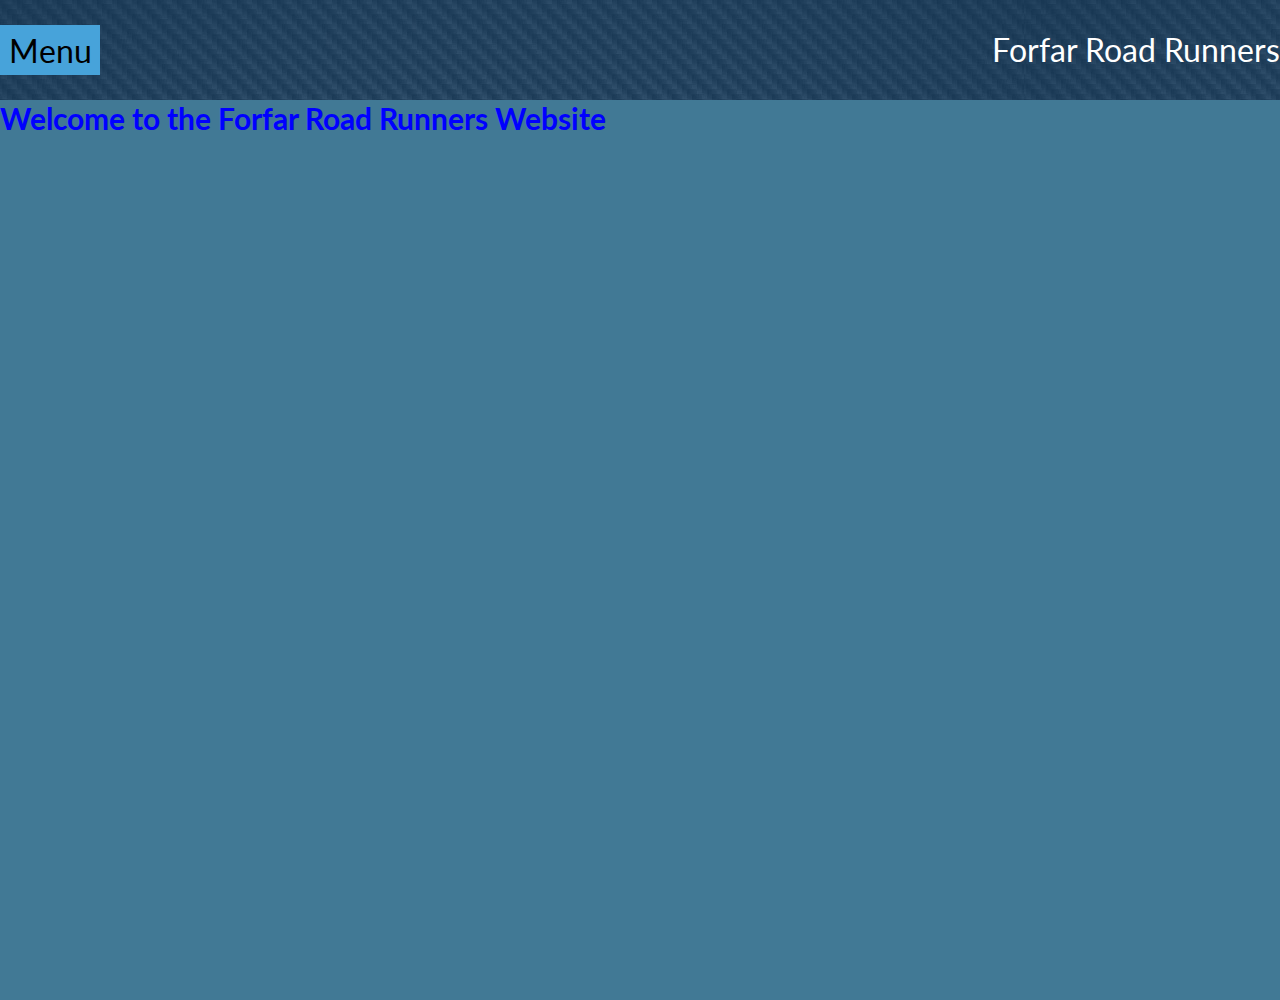
==== HTML Prototype/index.html @ 92f2d2e7 "New menu idea" ====
<! DOCTYPE html>
	
<html>
	<head>
	<meta charset="UTF-8" />
	<meta http-equiv="X-UA-Compatible" content="IE=edge,chrome=1"> 
	<meta name="viewport" content="width=device-width, initial-scale=1.0">
	<title>Forfar Road Runners: Home</title>
	<meta name="viewport" content="width=device-width, initial-scale=1, maximum-scale=1"/>
	<link rel="stylesheet" href="stylesheets/styles.css">
	
	<link rel="stylesheet" type="text/css" href="stylesheets/default.css" />
	<link rel="stylesheet" type="text/css" href="stylesheets/component.css" />
	
	<body class="cbp-spmenu-push"><div id="container">
		<nav class="cbp-spmenu cbp-spmenu-vertical cbp-spmenu-left" id="cbp-spmenu-s1">
			<a href="#">News</a>
			<a href="#">Photos</a>
			<a href="#">Races</a>
			<a href="#">Runs</a><br/>
			
			<p></p>
			
			<div id="spmenulogo"><p align="center"><img src="images/logo.png" height="100px" width="100px"/></p></div>
		</nav>
		
		
	
		<div id="header">
			<div id="logo">
				<button id="showLeft"><h3>Menu</h3></button>
			</div>
			
			<div id="title">
				<h3>Forfar Road Runners</h3>
			</div>
		</div>
			
			<div id="pagetitle"><h1>Welcome to the Forfar Road Runners Website</h1></div>
	
	
			<script src="js/classie.js"></script>
		<script>
			var menuLeft = document.getElementById( 'cbp-spmenu-s1' ),
				showLeft = document.getElementById( 'showLeft' ),
				body = document.body;

			showLeft.onclick = function() {
				classie.toggle( this, 'active' );
				classie.toggle( menuLeft, 'cbp-spmenu-open' );
				disableOther( 'showLeft' );
			};


			function disableOther( button ) {
				if( button !== 'showLeft' ) {
					classie.toggle( showLeft, 'disabled' );
				}
			}
		</script>
		
		</body>

</html>
---- HTML Prototype/stylesheets/styles.css ----
*{
margin: 2px;
Padding: 0px;
border: 0px;
list-style:none;
font-size:100%;
font:inherit;
vertical-align: baseline;
}

body{
background-color: #FFF;
}

#container{
background-color: #417995;
width: 100%;
margin: 0 auto;
height: 1000px;
}

#header{
position: relative;
background-image: url('../images/carbon-bg.jpg');
height: 100px;
font-size: ;
}

#logo{
position: relative;
height: 100%;
}

#title{
position: relative;
float: right;
margin-top: -70px;
font-size: 24px;
color: white;
}

h3{
font-size: 32px;
}

#races button{
position: relative;
width: 99%;
padding: 5px 5px;
font-size: 24px;
background-color: blue;
border: solid 2px blue;
border-top-left-radius: 10px;
border-top-right-radius: 10px;
border-bottom-left-radius: 10px;
border-bottom-right-radius: 10px;
}
.menu button{
z-index: 2;
position: relative;
width: 99%;
height: 75px;
background: #7db9e8; /* Old browsers */
background: -moz-linear-gradient(top, #7db9e8 0%, #2989d8 52%, #1e5799 100%); /* FF3.6+ */
background: -webkit-gradient(linear, left top, left bottom, color-stop(0%,#7db9e8), color-stop(52%,#2989d8), color-stop(100%,#1e5799)); /* Chrome,Safari4+ */
background: -webkit-linear-gradient(top, #7db9e8 0%,#2989d8 52%,#1e5799 100%); /* Chrome10+,Safari5.1+ */
background: -o-linear-gradient(top, #7db9e8 0%,#2989d8 52%,#1e5799 100%); /* Opera 11.10+ */
background: -ms-linear-gradient(top, #7db9e8 0%,#2989d8 52%,#1e5799 100%); /* IE10+ */
background: linear-gradient(to bottom, #7db9e8 0%,#2989d8 52%,#1e5799 100%); /* W3C */
filter: progid:DXImageTransform.Microsoft.gradient( startColorstr='#7db9e8', endColorstr='#1e5799',GradientType=0 ); /* IE6-9 */
border-top: 2px solid #2E9AFE;
border-top-left-radius: 10px;
border-top-right-radius: 10px;
}



#textbox{
z-index: 1;
border: dotted 1px white;
text-align: centre;
color: white;
}

#pagetitle h1{
font-size: 30px;
font-weight: bold;
color: #0000FF;
}
---- HTML Prototype/stylesheets/default.css ----
/* General Demo Style */
@import url(http://fonts.googleapis.com/css?family=Lato:300,400,700);

@font-face {
	font-family: 'fontawesome';
	src:url('../fonts/fontawesome.eot');
	src:url('../fonts/fontawesome.eot?#iefix') format('embedded-opentype'),
		url('../fonts/fontawesome.svg#fontawesome') format('svg'),
		url('../fonts/fontawesome.woff') format('woff'),
		url('../fonts/fontawesome.ttf') format('truetype');
	font-weight: normal;
	font-style: normal;
}

*{ 
font-size: 100%;
padding: 0px 0; margin: 0px 0;
}

#header button{
border: none;
background: #47a3da;
color: #000;
/*padding: 1.5em;*/
font-size: 0.8em;
width: 100px;
height: 50px;
margin-top: 25px;
}

/* Clearfix hack by Nicolas Gallagher: http://nicolasgallagher.com/micro-clearfix-hack/ */
.clearfix:before,
.clearfix:after {
	content: " ";
	display: table;
}

.clearfix:after {
	clear: both;
}

body {
    font-family: 'Lato', Calibri, Arial, sans-serif;
    color: #47a3da;

}

a {
	color: #f0f0f0;
	text-decoration: none;
}

a:hover {
	color: #000;
}

.main,
.container > header {
	width: 90%;
	max-width: 69em;
	margin: 0 auto;
	padding: 0 1.875em 3.125em 1.875em;
}

.container > header {
	padding: 2.875em 1.875em 1.875em;
}

.container > header h1 {
	font-size: 2.125em;
	line-height: 1.3;
	margin: 0;
	float: left;
	font-weight: 400;
}

.container > header span {
	display: block;
	font-weight: 700;
	text-transform: uppercase;
	letter-spacing: 0.5em;
	padding: 0 0 0.6em 0.1em;
}

.container > header nav {
	float: right;
}

.container > header nav a {
	display: block;
	float: left;
	position: relative;
	width: 2.5em;
	height: 2.5em;
	background: #fff;
	border-radius: 50%;
	color: transparent;
	margin: 0 0.1em;
	border: 4px solid #47a3da;
	text-indent: -8000px;
}

.container > header nav a:after {
	content: attr(data-info);
	color: #47a3da;
	position: absolute;
	width: 600%;
	top: 120%;
	text-align: right;
	right: 0;
	opacity: 0;
	pointer-events: none;
}

.container > header nav a:hover:after {
	opacity: 1;
}

.container > header nav a:hover {
	background: #47a3da;
}

.main > section {
	max-width: 260px;
	width: 90%;
	margin: 0 auto;
}

.main > section h2 {
	font-weight: 300;
	color: #ccc;
}

.main > section button {
	border: none;
	background: #47a3da;
	color: #fff;
	padding: 1.5em;
	display: block;
	width: 100%;
	cursor: pointer;
	margin: 10px 0;
	font-size: 0.8em;
}

.main > section button:hover {
	background: #258ecd;
}

.main > section button.active {
	background: #0d77b6;
}

.main > section button.disabled {
	background: #aaa;
	pointer-events: none;
}

.icon-drop:before, 
.icon-arrow-left:before {
	font-family: 'fontawesome';
	position: absolute;
	top: 0;
	width: 100%;
	height: 100%;
	speak: none;
	font-style: normal;
	font-weight: normal;
	line-height: 2;
	text-align: center;
	color: #47a3da;
	-webkit-font-smoothing: antialiased;
	text-indent: 8000px;
	padding-left: 8px;
}

.container > header nav a:hover:before {
	color: #fff;
}

.icon-drop:before {
	content: "\e000";
}

.icon-arrow-left:before {
	content: "\f060";
}
---- HTML Prototype/stylesheets/component.css ----
/* General styles for all menus */
.cbp-spmenu {
	background: #47a3da;
	position: fixed;
	padding: 0px 0;
}

.cbp-spmenu a {
	display: block;
	color: #000;
	font-size: 1.1em;
	font-weight: 300;
}

.cbp-spmenu a:hover {
	background: #258ecd;
}

.cbp-spmenu a:active {
	background: #afdefa;
	color: #47a3da;
}

/* Orientation-dependent styles for the content of the menu */

.cbp-spmenu-vertical {
	width: 180px;
	height: 100%;
	margin-top: 75px;
	z-index: 1000;
}

#spmenulogo{
position: relative;
height: 100px;
width: 180px;
margin-left: -10px;
}

.cbp-spmenu-vertical a {
	border-bottom: 1px solid #258ecd;
	padding: 1em;
}

/* Vertical menu that slides from the left or right */

.cbp-spmenu-left {
	left: -240px;
}

.cbp-spmenu-left.cbp-spmenu-open {
	left: 0px;
}

/* Transitions */

.cbp-spmenu,
.cbp-spmenu-push {
	-webkit-transition: all 0.4s ease;
	-moz-transition: all 0.4s ease;
	transition: all 0.4s ease;
}

/* Example media queries */

@media screen and (max-width: 55.1875em){

	.cbp-spmenu-horizontal {
		font-size: 75%;
		height: 110px;
	}

	.cbp-spmenu-top {
		top: -110px;
	}

	.cbp-spmenu-bottom {
		bottom: -110px;
	}

}

@media screen and (max-height: 26.375em){

	.cbp-spmenu-vertical {
		font-size: 90%;
		width: 190px;
	}

	.cbp-spmenu-left,
	.cbp-spmenu-push-toleft {
		left: -190px;
	}

	.cbp-spmenu-right {
		right: -190px;
	}

	.cbp-spmenu-push-toright {
		left: 190px;
	}
}
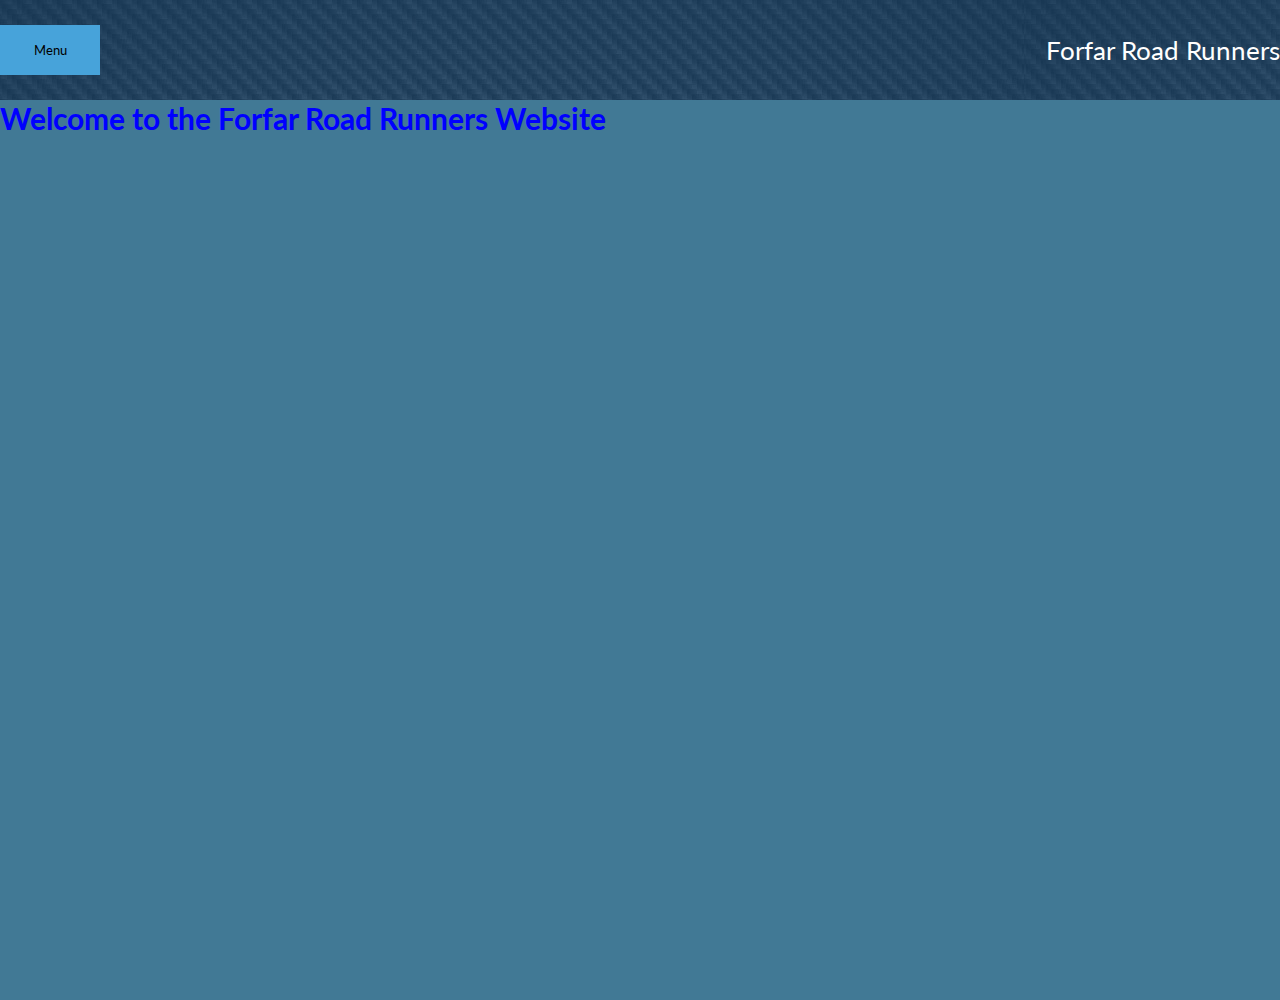
==== commit bf88b171: "Prototype slide menu update" ====
--- a/HTML Prototype/index.html
+++ b/HTML Prototype/index.html
@@ -14,14 +14,19 @@
 	
 	<body class="cbp-spmenu-push"><div id="container">
 		<nav class="cbp-spmenu cbp-spmenu-vertical cbp-spmenu-left" id="cbp-spmenu-s1">
+			<a href="index.html">Home</a>
 			<a href="#">News</a>
 			<a href="#">Photos</a>
-			<a href="#">Races</a>
+			<a href="races.html">Races</a>
 			<a href="#">Runs</a><br/>
 			
 			<p></p>
 			
-			<div id="spmenulogo"><p align="center"><img src="images/logo.png" height="100px" width="100px"/></p></div>
+			<div id="spmenulogo"><p align="center"><img src="images/logo.png" height="100px" width="100px"/></p><br/>
+			
+			<iframe src="http://free.timeanddate.com/clock/i3xey688/n136/tluk/fn9/fs17/fcfff/tct/pct/ftb/tt0/tw1/tm1/th2" frameborder="0" width="219" height="22" allowTransparency="true"></iframe>
+			
+			</div>
 		</nav>
 		
 		
--- a/HTML Prototype/stylesheets/styles.css
+++ b/HTML Prototype/stylesheets/styles.css
@@ -13,6 +13,13 @@
 }
 
 #container{
+background-color: #417995;
+width: 100%;
+margin: 0 auto;
+height: 1000px;
+}
+
+#menu{
 background-color: #417995;
 width: 100%;
 margin: 0 auto;
@@ -35,12 +42,14 @@
 position: relative;
 float: right;
 margin-top: -70px;
-font-size: 24px;
-color: white;
+width: 80%;
 }
 
-h3{
-font-size: 32px;
+#title h3{
+font-size: 1.6em;
+color: white;
+margin-top: 5px;
+text-align: right;
 }
 
 #races button{
--- a/HTML Prototype/stylesheets/component.css
+++ b/HTML Prototype/stylesheets/component.css
@@ -24,7 +24,7 @@
 /* Orientation-dependent styles for the content of the menu */
 
 .cbp-spmenu-vertical {
-	width: 180px;
+	width: 205px;
 	height: 100%;
 	margin-top: 75px;
 	z-index: 1000;
@@ -32,7 +32,6 @@
 
 #spmenulogo{
 position: relative;
-height: 100px;
 width: 180px;
 margin-left: -10px;
 }
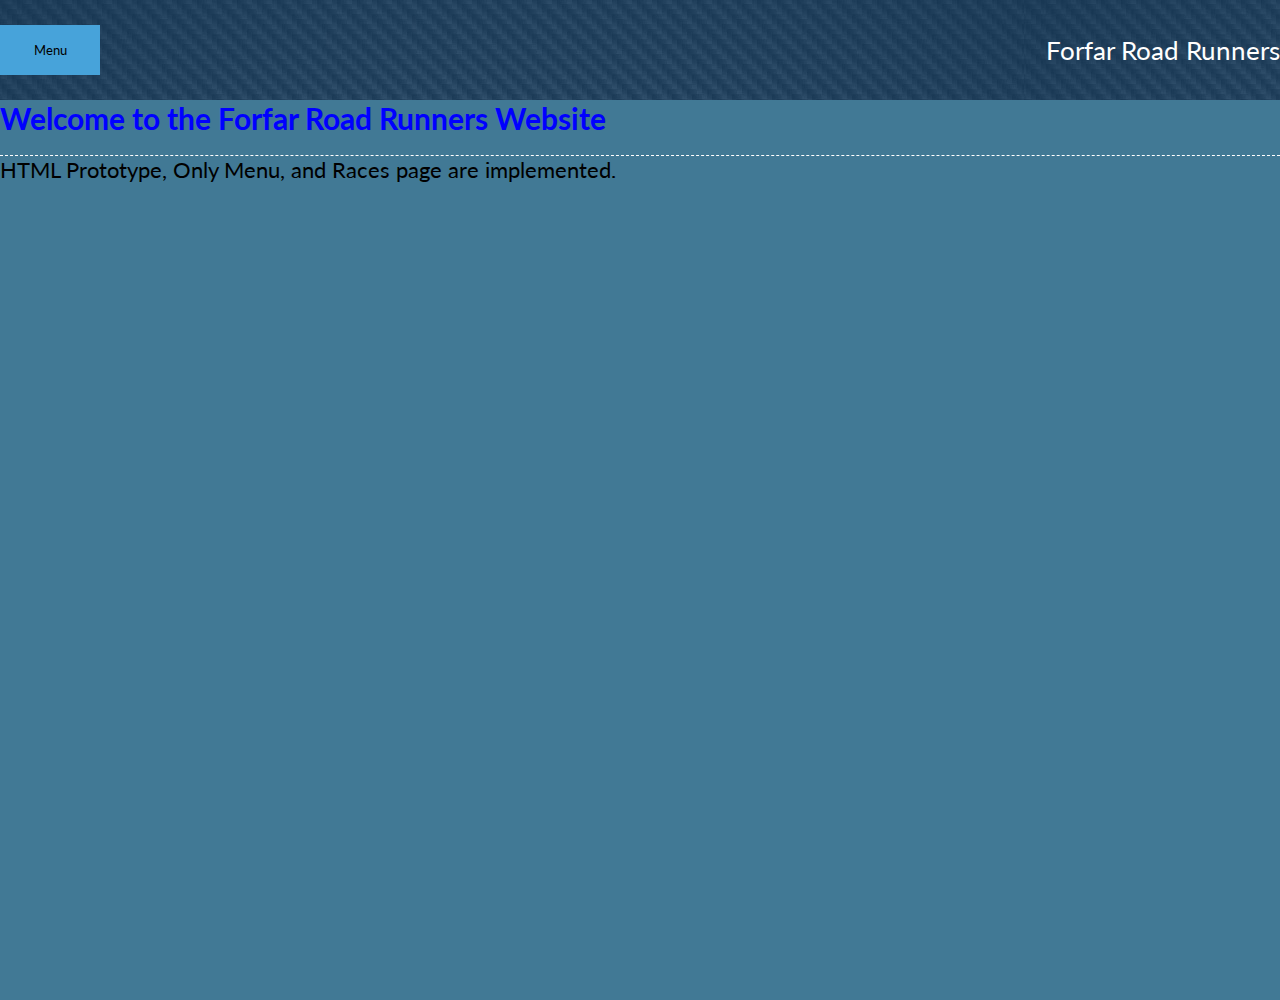
==== commit 3ecbda21: "New races page with MooFX toggle for details" ====
--- a/HTML Prototype/index.html
+++ b/HTML Prototype/index.html
@@ -41,9 +41,9 @@
 			</div>
 		</div>
 			
-			<div id="pagetitle"><h1>Welcome to the Forfar Road Runners Website</h1></div>
-	
-	
+			<div id="pagetitle"><h1>Welcome to the Forfar Road Runners Website</h1></div><br/>
+		<hr>
+			<div id="prototype"><h2>HTML Prototype, Only Menu, and Races page are implemented.</h2></div>
 			<script src="js/classie.js"></script>
 		<script>
 			var menuLeft = document.getElementById( 'cbp-spmenu-s1' ),
--- a/HTML Prototype/stylesheets/styles.css
+++ b/HTML Prototype/stylesheets/styles.css
@@ -95,4 +95,13 @@
 font-size: 30px;
 font-weight: bold;
 color: #0000FF;
+}
+
+#prototype h2{
+color: black;
+font-size: 1.4em;
+}
+
+hr{
+border-bottom: dashed 1px white;
 }